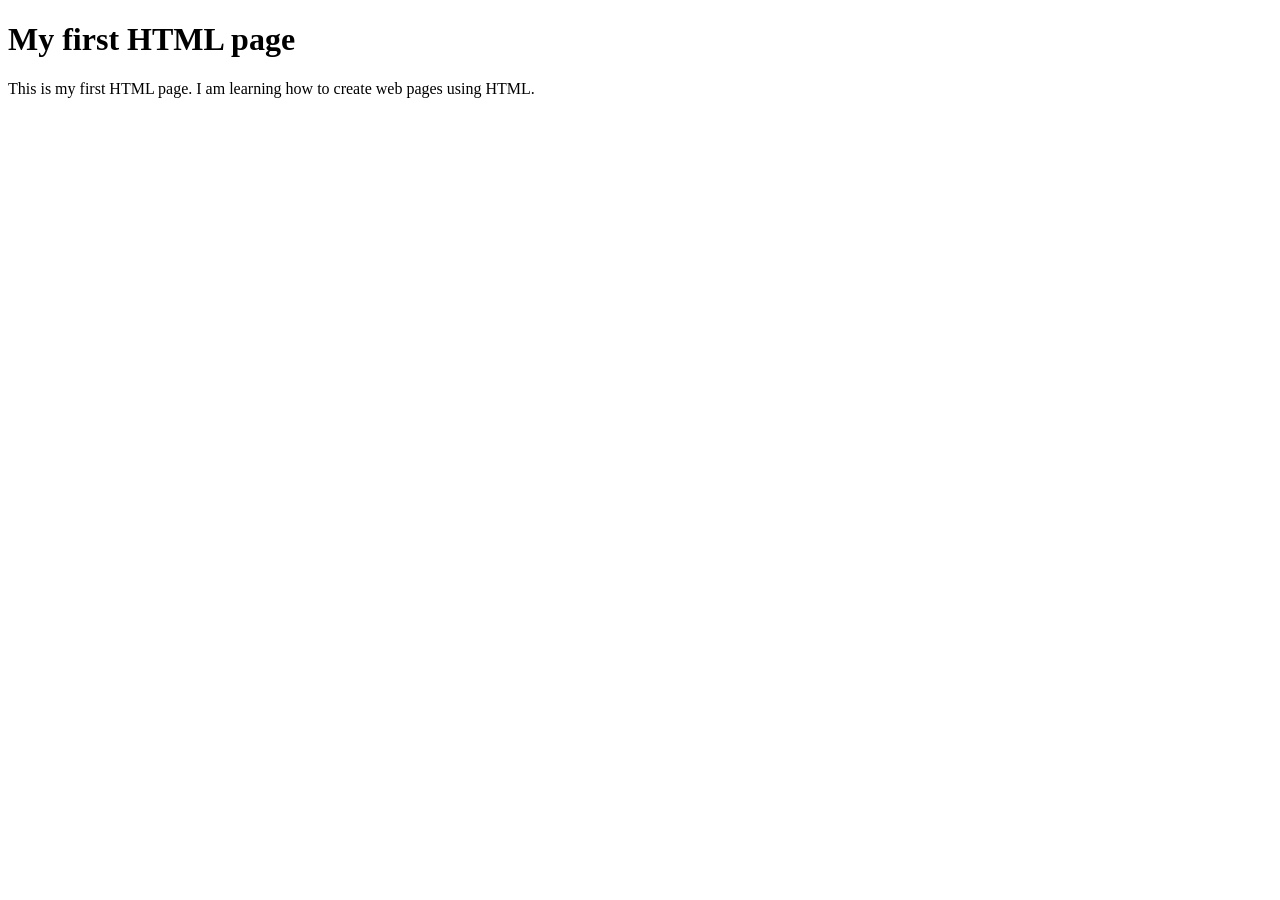
==== first.html @ 7bbcdd22 "paragraph" ====
<!DOCTYPE html>
<html>
    <head>
        <title>My first HTML page</title>

    </head>
    <body>
        <h1>My first HTML page</h1>
        <p>This is my first HTML page. I am learning how to create web pages using HTML.</p>
</html>
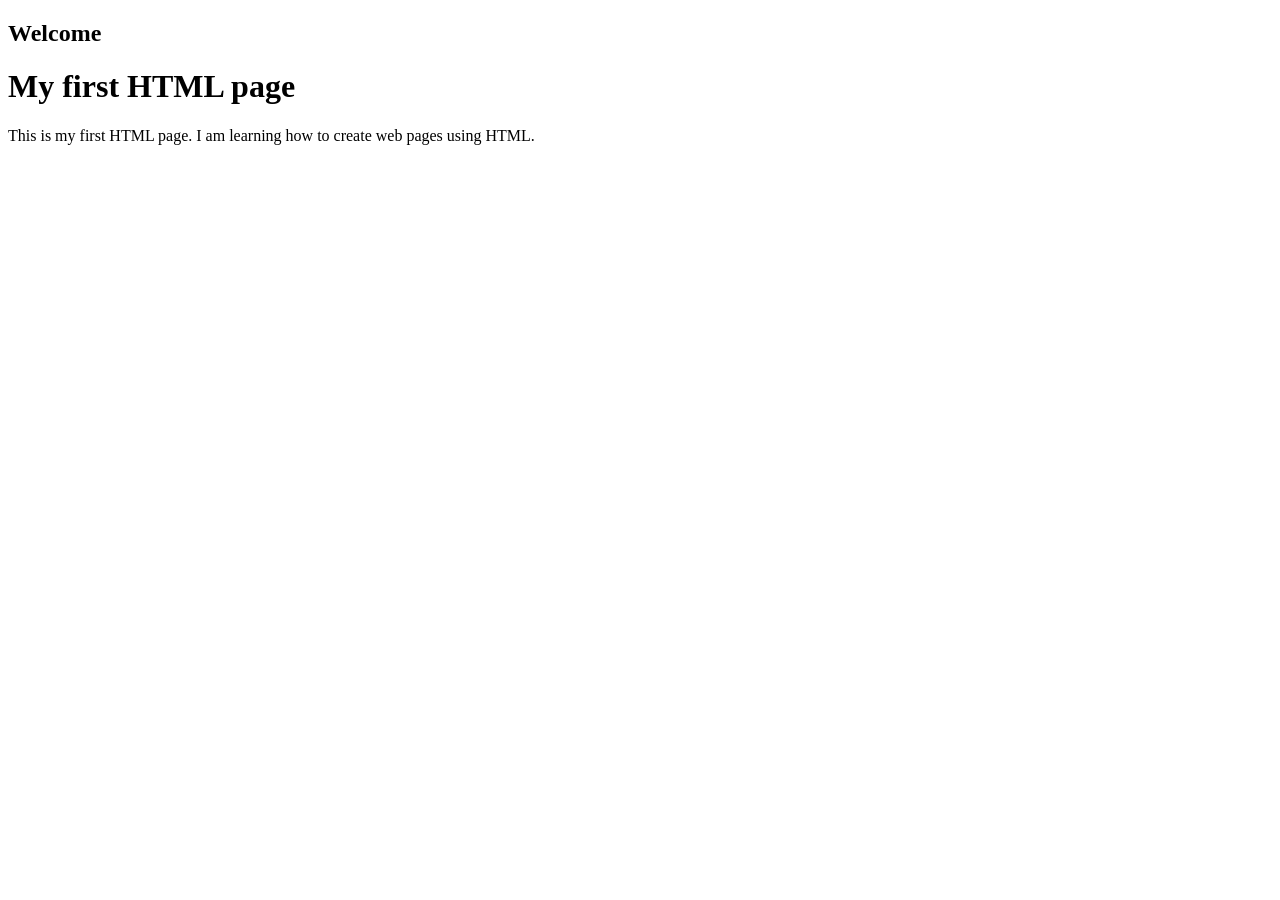
==== commit 408b5d44: "gittest" ====
--- a/first.html
+++ b/first.html
@@ -5,6 +5,7 @@
 
     </head>
     <body>
+        <h2>Welcome</h2>
         <h1>My first HTML page</h1>
         <p>This is my first HTML page. I am learning how to create web pages using HTML.</p>
 </html>
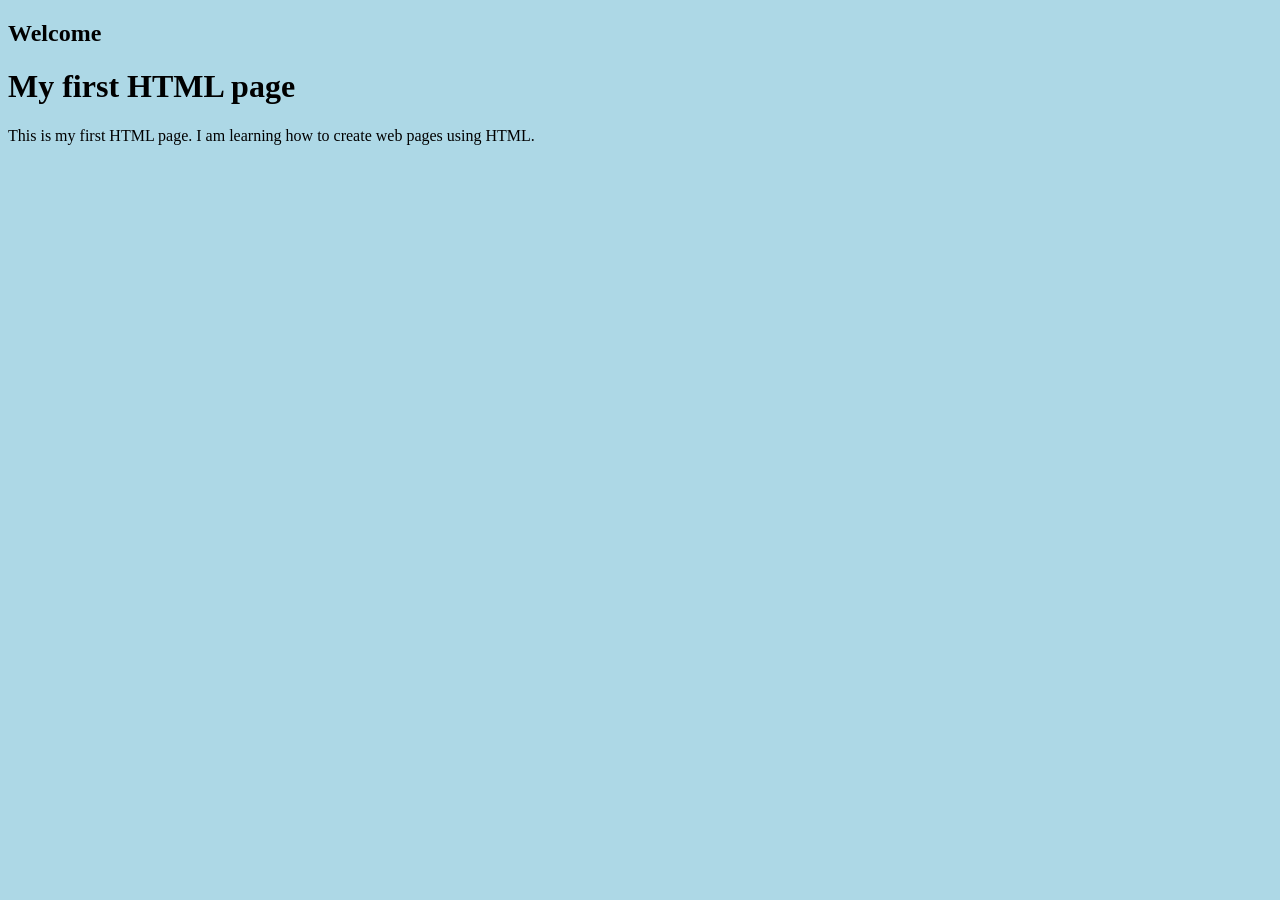
==== commit c87e2d3a: "Ora e ushtrimev22102026" ====
--- a/first.html
+++ b/first.html
@@ -2,10 +2,12 @@
 <html>
     <head>
         <title>My first HTML page</title>
+        <LINK REL="stylesheet" HREF="style.css">
 
     </head>
     <body>
         <h2>Welcome</h2>
         <h1>My first HTML page</h1>
         <p>This is my first HTML page. I am learning how to create web pages using HTML.</p>
+</body>
 </html>
--- a/style.css
+++ b/style.css
@@ -0,0 +1,3 @@
+body{
+    background-color: lightblue;
+}
